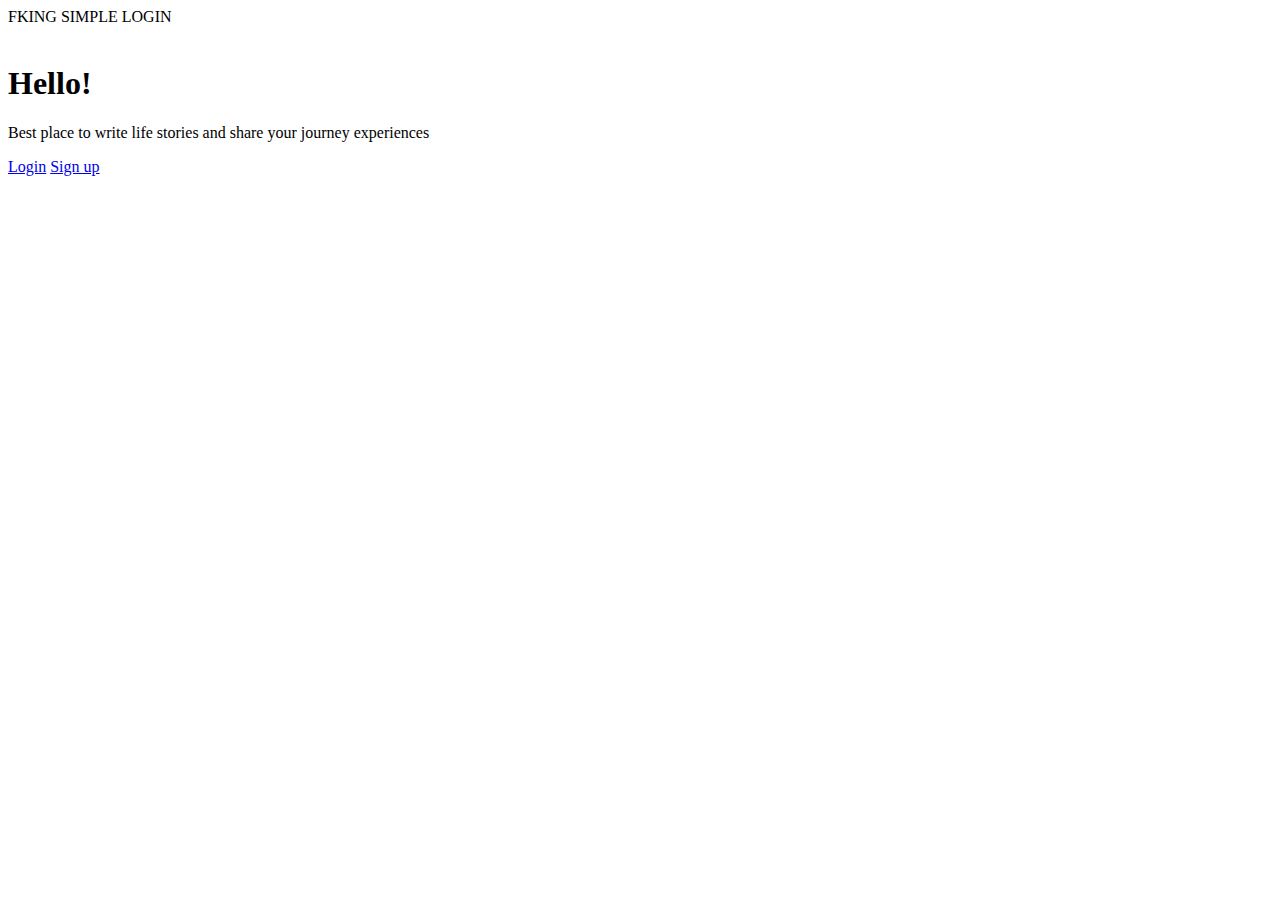
==== index.html @ 62196274 "update: icono y og image" ====
<!doctype html>
<html class="no-js" lang="">

<head>
  <meta charset="utf-8">
  <title></title>
  <meta name="description" content="">
  <meta name="viewport" content="width=device-width, initial-scale=1">

  <meta property="og:title" content="Simple login web">
  <meta property="og:image" content="ss.png">

  <link rel="apple-touch-icon" href="icon.png">
  <!-- Place favicon.ico in the root directory -->

  <link rel="stylesheet" href="css/normalize.css">
  <link rel="stylesheet" href="css/main.css">
  <link rel="stylesheet" href="css/styles.css">

  <meta name="theme-color" content="#6C63FF">
</head>

<body>

  <!-- Add your site or application content here -->
  <header class="header">FKING SIMPLE LOGIN</header>
  <div class="layout-container">
    <div class="login">
      <img src="img/login.svg" alt="" class="login__image" />
      <h1 class="login__title">Hello!</h1>
      <p class="login__subtitle">Best place to write life stories and share your journey experiences</p>
      <a href="login.html" class="login__button">Login</a>
      <a href="signup.html" class="login__button login__button--state-inverse">Sign up</a>
    </div>
  </div>
</body>

</html>
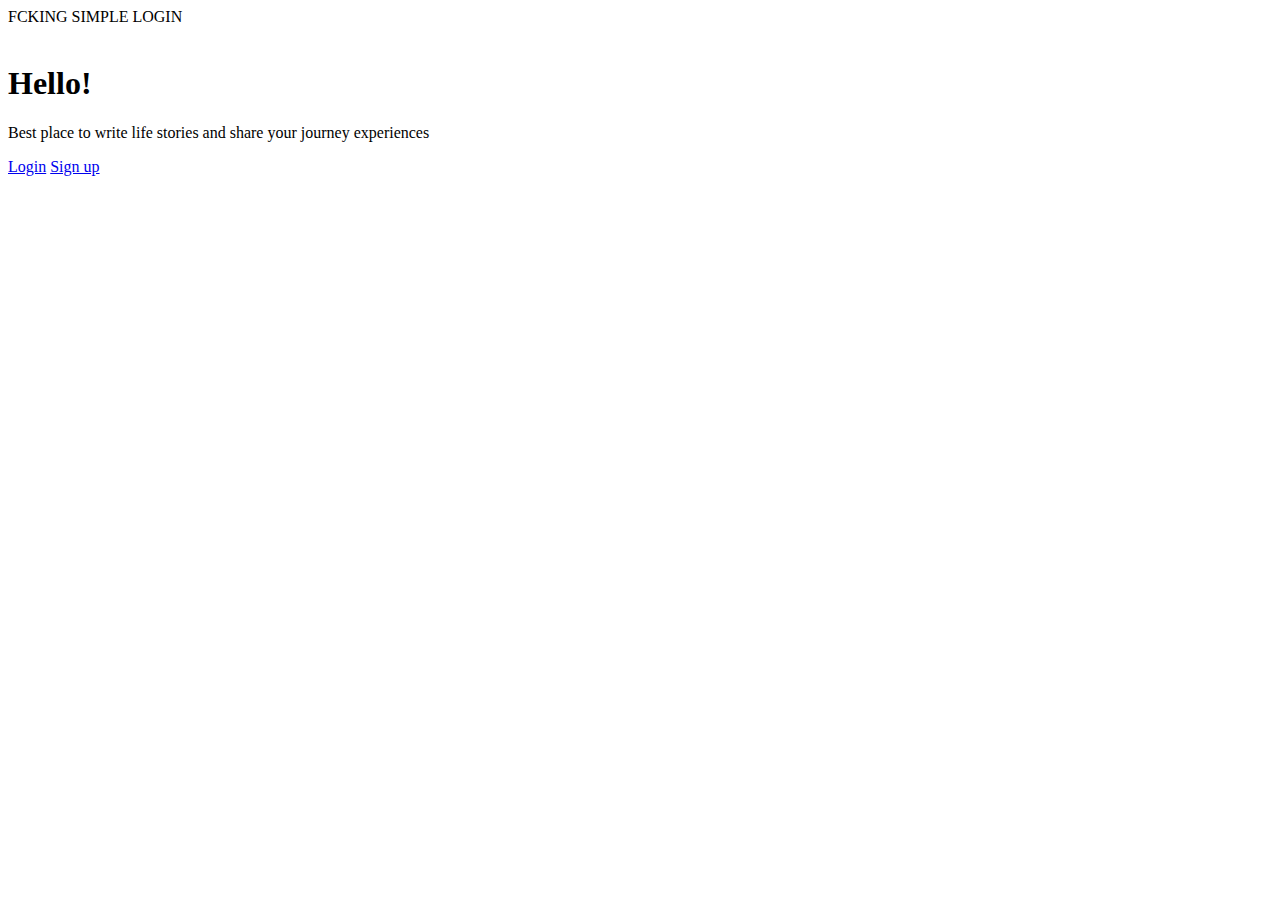
==== commit 1e5aef23: "Fix: Titulo de las paginas" ====
--- a/index.html
+++ b/index.html
@@ -3,7 +3,7 @@
 
 <head>
   <meta charset="utf-8">
-  <title></title>
+  <title>Fcking simple login</title>
   <meta name="description" content="">
   <meta name="viewport" content="width=device-width, initial-scale=1">
 
@@ -23,7 +23,7 @@
 <body>
 
   <!-- Add your site or application content here -->
-  <header class="header">FKING SIMPLE LOGIN</header>
+  <header class="header">FCKING SIMPLE LOGIN</header>
   <div class="layout-container">
     <div class="login">
       <img src="img/login.svg" alt="" class="login__image" />
